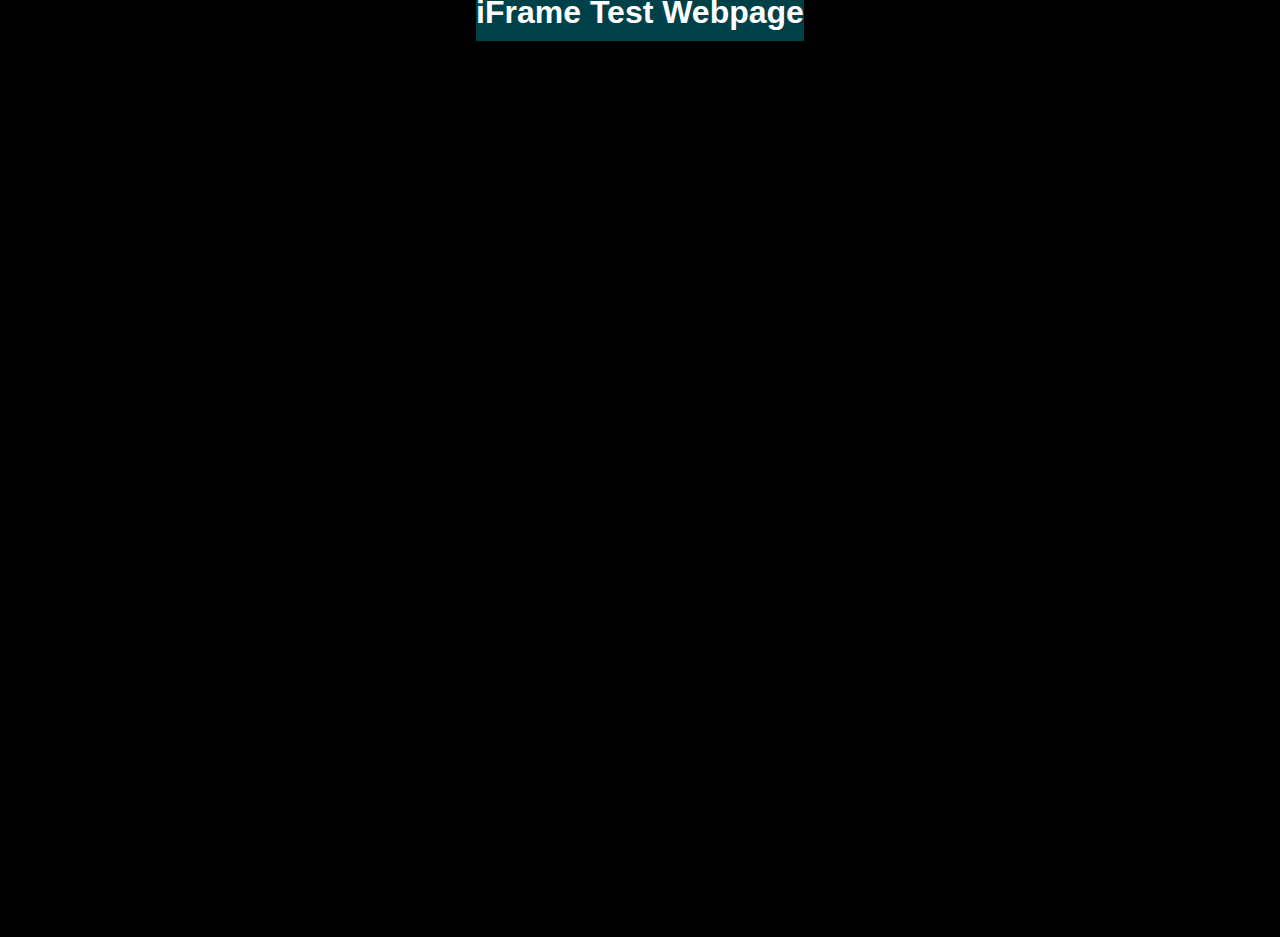
==== city.html @ c22e54be "test blog page added" ====
<!DOCTYPE html>
<html lang="en">

<head>
    <meta charset="UTF-8">
    <meta http-equiv="X-UA-Compatible" content="IE=edge">
    <meta name="viewport" content="width=device-width, initial-scale=1.0">
    <title>Test Webpage</title>
    <style>
        body {
            font-family: 'Arial', sans-serif;
            padding: 0;
            background-color: #000000;
            display: flex;
            flex-direction: column;
            justify-content: center;
            align-items: center;
            height: 100vh;
        }
        

        h1 {
            background-color: #004149;
            color: #fff;
            padding: 10px 0;
        }

        p {
            padding: 20px;
        }

        .iframe-container {
            position: relative;
            overflow: hidden;
            width: 100%;
            padding-top: 56.25%; /* 16:9 Aspect Ratio (divide 9 by 16 = 0.5625) */
        }
        
        .iframe-container iframe {
            position: absolute;
            top: 0;
            left: 0;
            bottom: 0;
            border: none;
        }        
        
    </style>
</head>

<body>
    <h1>iFrame Test Webpage</h1>
    <p>This is some dummy text above the iframe.</p>
    
    <div class="iframe-container" style="max-width: 60vw;">
        <!-- <iframe src="http://127.0.0.1:5502/" frameborder="0" scrolling="yes" >Loading ... </iframe> -->

        <iframe id="remix-iframe" allowfullscreen="" src="http://127.0.0.1:5502/" style="border: 0px; width: 100%; height: 100%; overflow: hidden;"></iframe>
    </div>

    <p>This is some dummy text below the iframe.</p>
</body>

</html>
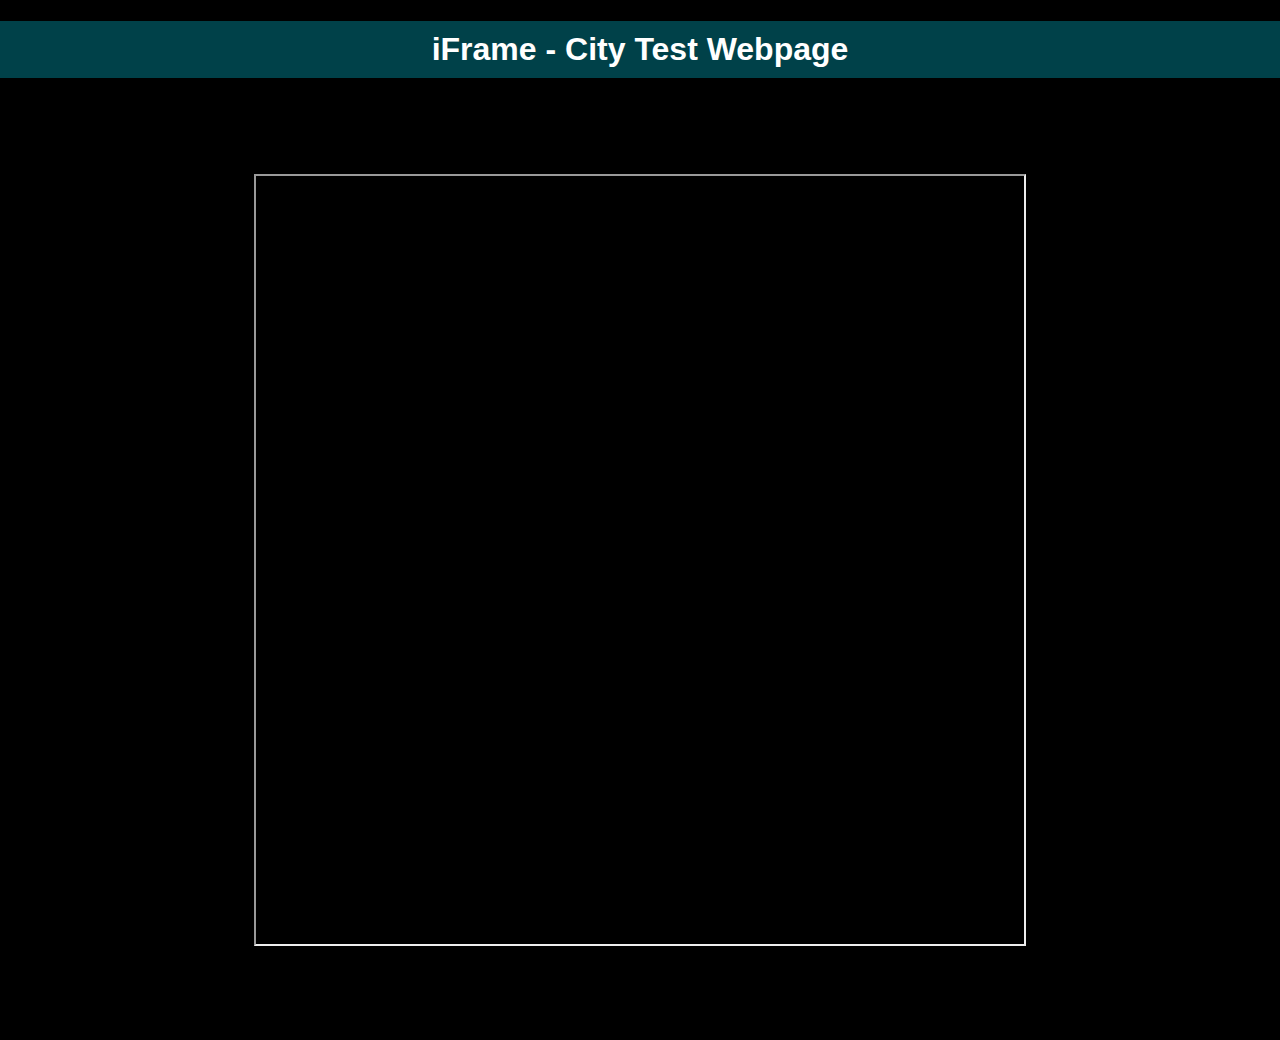
==== commit c482875b: "Using aspect-ratio tocreate  responsive iframes" ====
--- a/city.html
+++ b/city.html
@@ -5,19 +5,15 @@
     <meta charset="UTF-8">
     <meta http-equiv="X-UA-Compatible" content="IE=edge">
     <meta name="viewport" content="width=device-width, initial-scale=1.0">
-    <title>Test Webpage</title>
+    <title>iFrame - City Test Webpage</title>
     <style>
         body {
             font-family: 'Arial', sans-serif;
+            text-align: center;
+            margin: 0;
             padding: 0;
             background-color: #000000;
-            display: flex;
-            flex-direction: column;
-            justify-content: center;
-            align-items: center;
-            height: 100vh;
         }
-        
 
         h1 {
             background-color: #004149;
@@ -29,34 +25,19 @@
             padding: 20px;
         }
 
-        .iframe-container {
-            position: relative;
-            overflow: hidden;
-            width: 100%;
-            padding-top: 56.25%; /* 16:9 Aspect Ratio (divide 9 by 16 = 0.5625) */
-        }
-        
-        .iframe-container iframe {
-            position: absolute;
-            top: 0;
-            left: 0;
-            bottom: 0;
-            border: none;
-        }        
-        
+        iframe {
+            aspect-ratio:1;
+            width: 60%;
+          }
     </style>
 </head>
 
 <body>
-    <h1>iFrame Test Webpage</h1>
+    <h1>iFrame - City Test Webpage</h1>
     <p>This is some dummy text above the iframe.</p>
     
-    <div class="iframe-container" style="max-width: 60vw;">
-        <!-- <iframe src="http://127.0.0.1:5502/" frameborder="0" scrolling="yes" >Loading ... </iframe> -->
-
-        <iframe id="remix-iframe" allowfullscreen="" src="http://127.0.0.1:5502/" style="border: 0px; width: 100%; height: 100%; overflow: hidden;"></iframe>
-    </div>
-
+    <div class="iframe-container">
+        <iframe src="http://127.0.0.1:5501/" allowfullscreen></iframe>    </div>
     <p>This is some dummy text below the iframe.</p>
 </body>
 
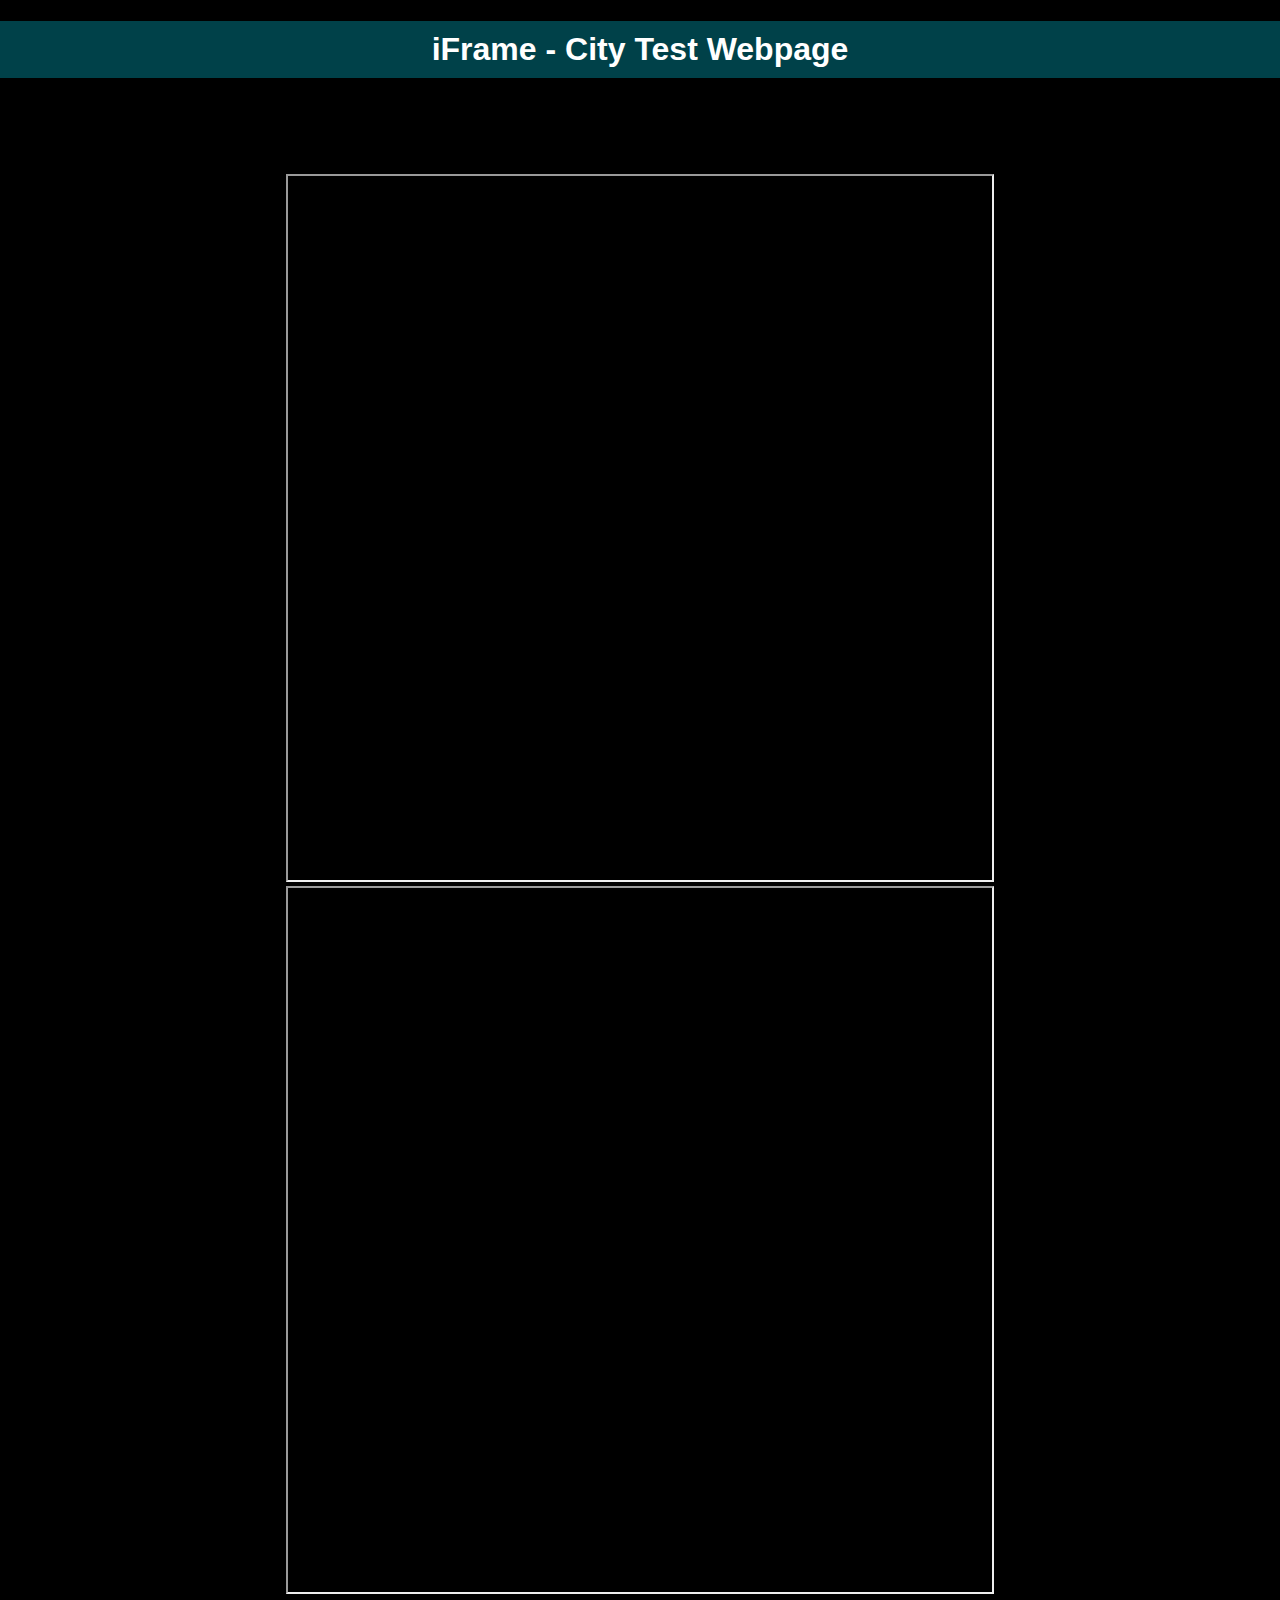
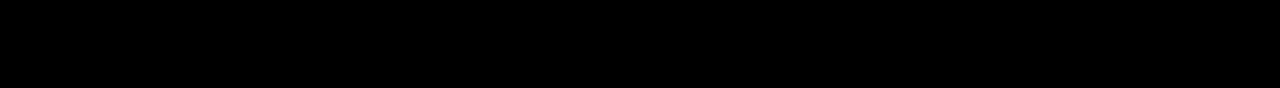
==== commit 0d3c4188: "moved the css for puzzle.html to a diferent file" ====
--- a/city.html
+++ b/city.html
@@ -26,18 +26,22 @@
         }
 
         iframe {
-            aspect-ratio:1;
-            width: 60%;
-          }
+            aspect-ratio: 1/1;
+            width: 55%;
+        }
     </style>
 </head>
 
 <body>
     <h1>iFrame - City Test Webpage</h1>
     <p>This is some dummy text above the iframe.</p>
+
+    <!-- With only Time/Rank -->
+    <iframe src="https://flipcard-time-rank.pages.dev/" allowfullscreen title="FlipCard Frame"></iframe>
     
-    <div class="iframe-container">
-        <iframe src="http://127.0.0.1:5501/" allowfullscreen></iframe>    </div>
+    <!--With only Form -->
+    <iframe src="https://flip-card-form.pages.dev/" allowfullscreen title="FlipCard Frame"></iframe>
+
     <p>This is some dummy text below the iframe.</p>
 </body>
 
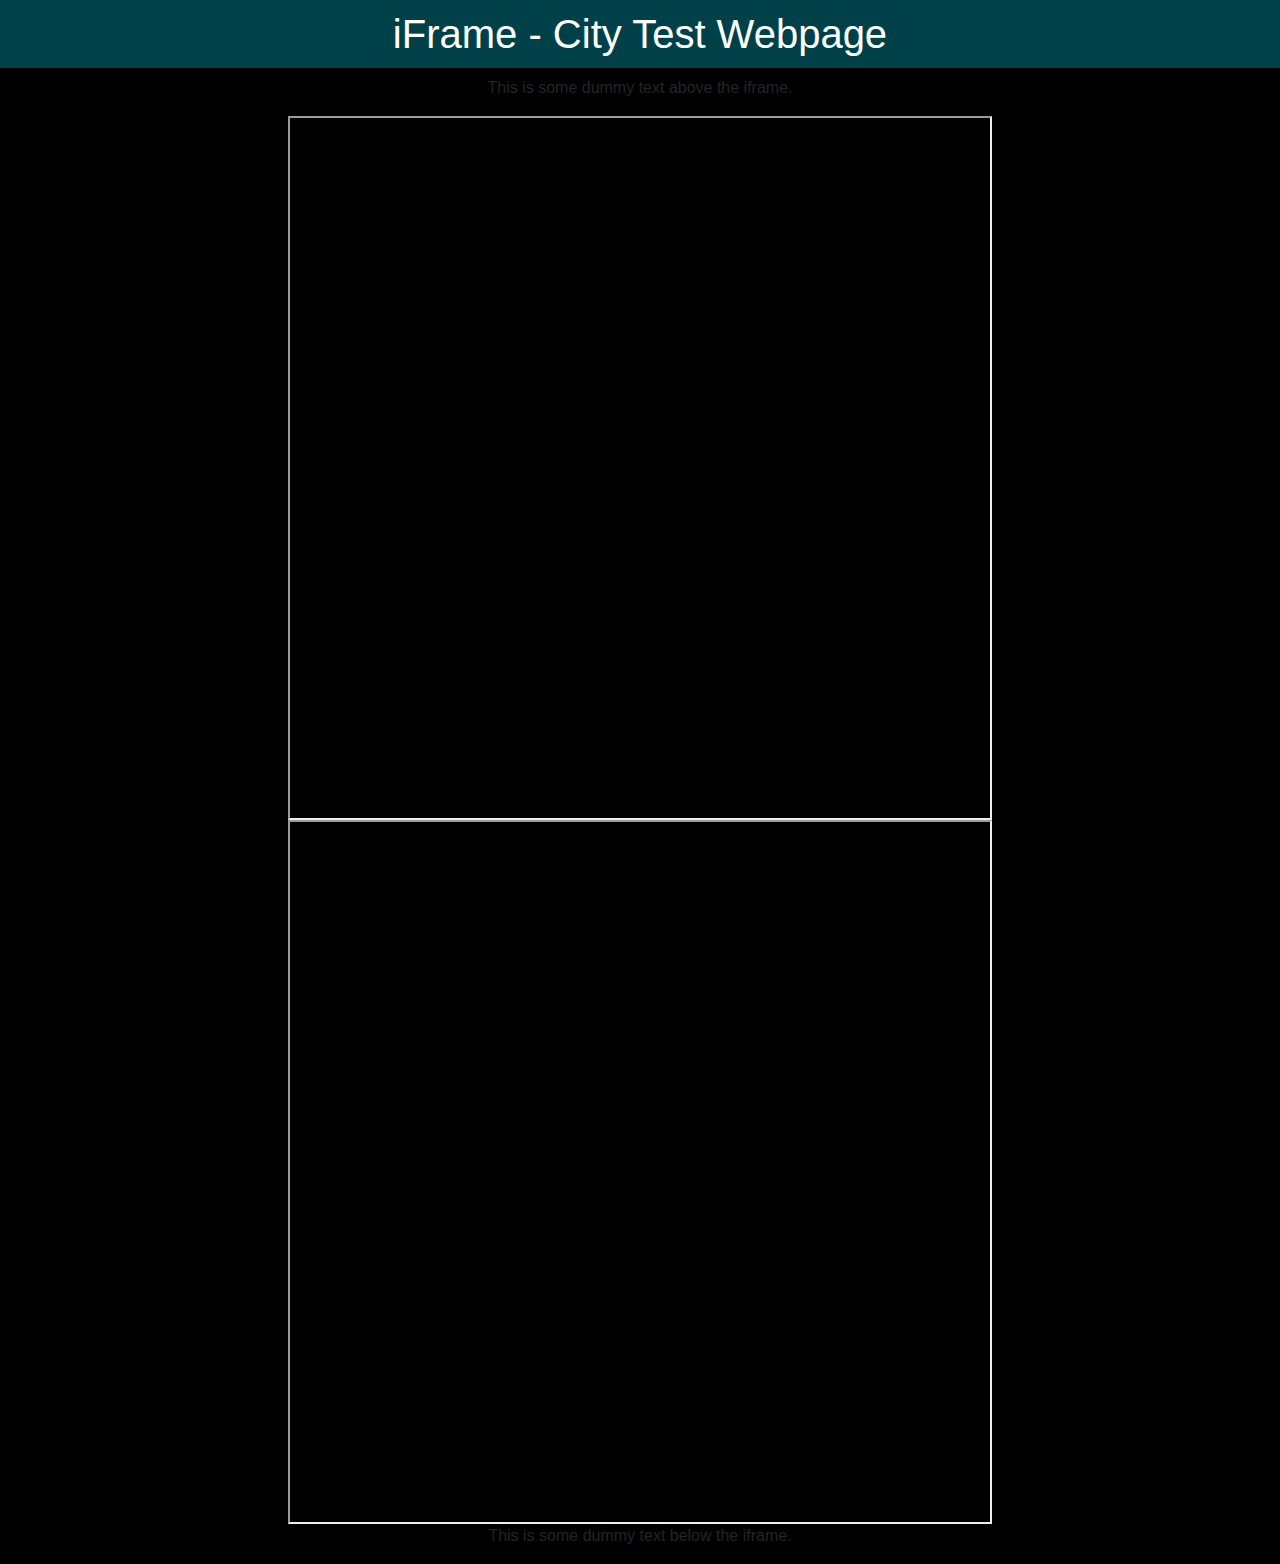
==== commit fced3fb9: "Test conversation too bootsrap" ====
--- a/city.html
+++ b/city.html
@@ -6,12 +6,13 @@
     <meta http-equiv="X-UA-Compatible" content="IE=edge">
     <meta name="viewport" content="width=device-width, initial-scale=1.0">
     <title>iFrame - City Test Webpage</title>
+
+    <!-- Bootstrap CSS -->
+    <link href="https://maxcdn.bootstrapcdn.com/bootstrap/4.5.2/css/bootstrap.min.css" rel="stylesheet">
+
     <style>
         body {
             font-family: 'Arial', sans-serif;
-            text-align: center;
-            margin: 0;
-            padding: 0;
             background-color: #000000;
         }
 
@@ -21,28 +22,32 @@
             padding: 10px 0;
         }
 
-        p {
-            padding: 20px;
-        }
-
         iframe {
             aspect-ratio: 1/1;
             width: 55%;
+            margin: 0 auto; /* To center the iframe */
+            display: block; /* Since iframe is an inline element by default */
         }
     </style>
 </head>
 
-<body>
+<body class="text-center"> <!-- Added Bootstrap class for centering content -->
+
     <h1>iFrame - City Test Webpage</h1>
-    <p>This is some dummy text above the iframe.</p>
+    <p class="px-5">This is some dummy text above the iframe.</p> <!-- Added Bootstrap padding class -->
 
     <!-- With only Time/Rank -->
-    <iframe src="https://flipcard-time-rank.pages.dev/" allowfullscreen title="FlipCard Frame"></iframe>
-    
-    <!--With only Form -->
+    <iframe src="http://127.0.0.1:5501/index.html" allowfullscreen title="FlipCard Frame"></iframe>
+
+    <!-- With only Form -->
     <iframe src="https://flip-card-form.pages.dev/" allowfullscreen title="FlipCard Frame"></iframe>
 
-    <p>This is some dummy text below the iframe.</p>
+    <p class="px-5">This is some dummy text below the iframe.</p> <!-- Added Bootstrap padding class -->
+
+    <!-- Bootstrap JS and Popper.js for Bootstrap's JavaScript components -->
+    <script src="https://ajax.googleapis.com/ajax/libs/jquery/3.5.1/jquery.min.js"></script>
+    <script src="https://cdnjs.cloudflare.com/ajax/libs/popper.js/1.16.0/umd/popper.min.js"></script>
+    <script src="https://maxcdn.bootstrapcdn.com/bootstrap/4.5.2/js/bootstrap.min.js"></script>
+
 </body>
-
-</html>+</html>
